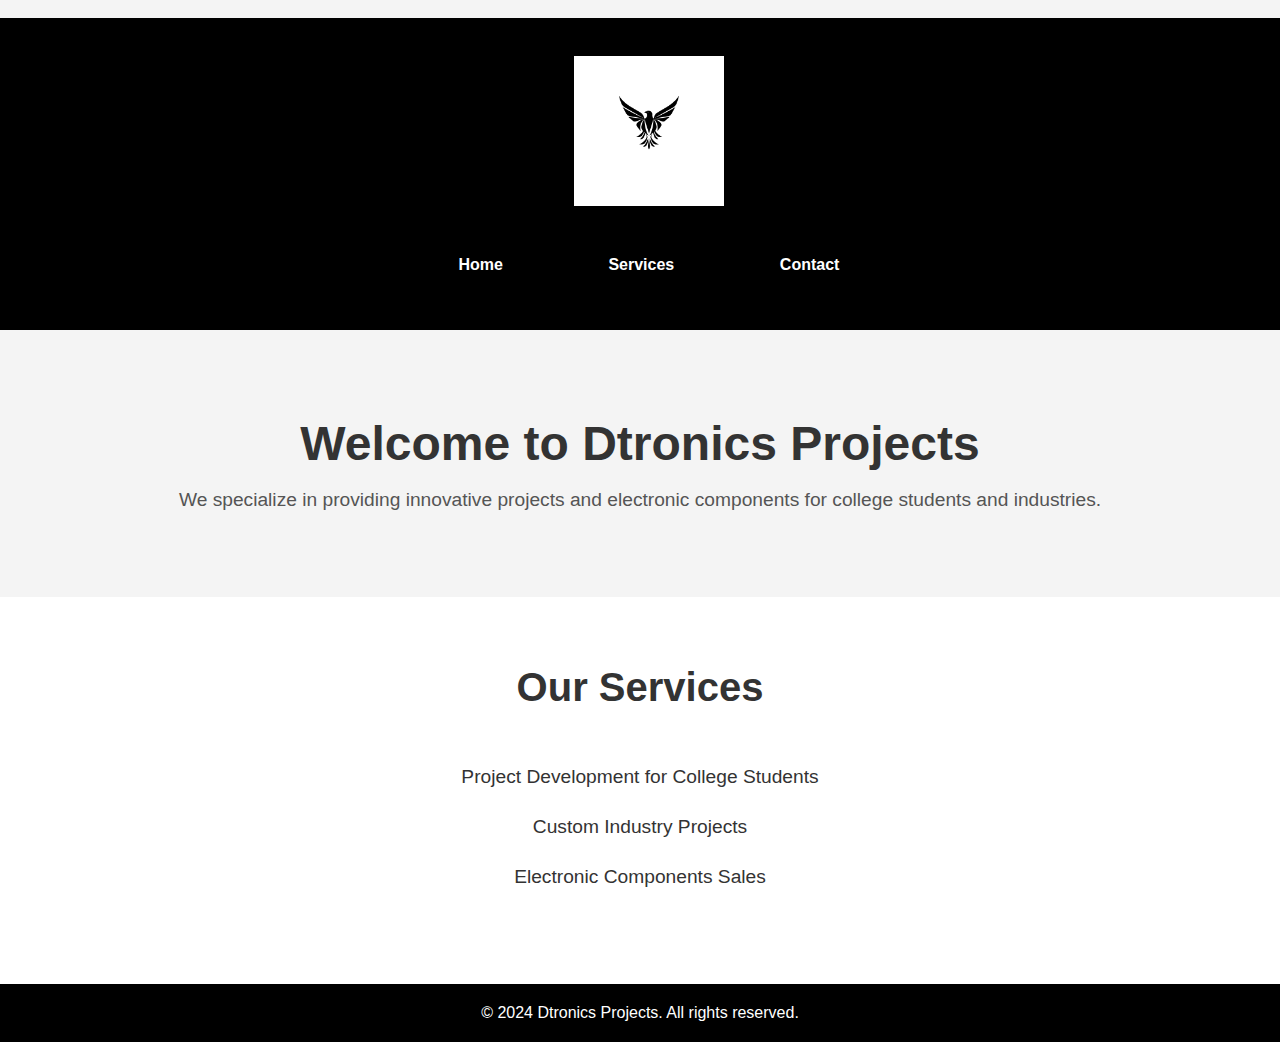
==== index.html @ 33af6878 "index" ====
<!DOCTYPE html>
<html lang="en">
<head>
    <meta charset="UTF-8">
    <meta name="viewport" content="width=device-width, initial-scale=1.0">
    <title>Dtronics Projects</title>
    <link rel="stylesheet" href="index.css">
</head>
<body>
    <header>
        <div class="logo">
            <img src="Dtronics_logo.png" alt="Dtronics Logo">
        </div>
        <nav>
            <ul>
                <li><a href="index.html">Home</a></li>
                <li><a href="services.html">Services</a></li>
                <li><a href="contact.html">Contact</a></li>
            </ul>
        </nav>
    </header>

    <section id="home">
       <h1>Welcome to Dtronics Projects</h1>
   <p>We specialize in providing innovative projects and electronic components for college students and industries.</p>
    </section>

    <section id="services">
        <h2>Our Services</h2>
        <ul>
            <li>Project Development for College Students</li>
            <li>Custom Industry Projects</li>
            <li>Electronic Components Sales</li>
        </ul>
    </section>

   <footer>
     <p>&copy; 2024 Dtronics Projects. All rights reserved.</p>
</footer>
</body>
</html>
---- index.css ----
* {
     margin: 0;
     padding: 0;
     box-sizing: border-box;
    }
    
 body {
    font-family: Arial, sans-serif; 
    background-color: #f4f4f4;
    color: #333;
    }
    
header {
     background-color: #000;
    padding: 20px;
    text-align: center;
    }
    
.logo img {
    width: 150px;
     height: auto;
    }
    
nav ul {
    list-style: none;
    margin-top: 10px;
    }
    
nav ul li {
    display: inline-block;
     margin: 0 15px;
    }
    
    nav ul li a {
     text-decoration: none;
     color: #fff;
     font-weight: bold;
    }
    
    #home {
     padding: 50px;
     text-align: center;
    }
    
    #home h1 {
     font-size: 3em;
     color: #333;
    }
    
    #home p {
     font-size: 1.2em;
     color: #555;
    }
    
    #services {
     background-color: #fff;
     padding: 50px;
     text-align: center;
    }
    
    #services h2 {
     font-size: 2.5em;
     margin-bottom: 20px;
    }
    
    #services ul {
     list-style: none;
    }
    
    #services ul li {
     font-size: 1.2em;
     margin-bottom: 10px;
    }
    
    footer {
     background-color: #000;
     color: #fff;
     text-align: center;
     padding: 20px 0;
    }
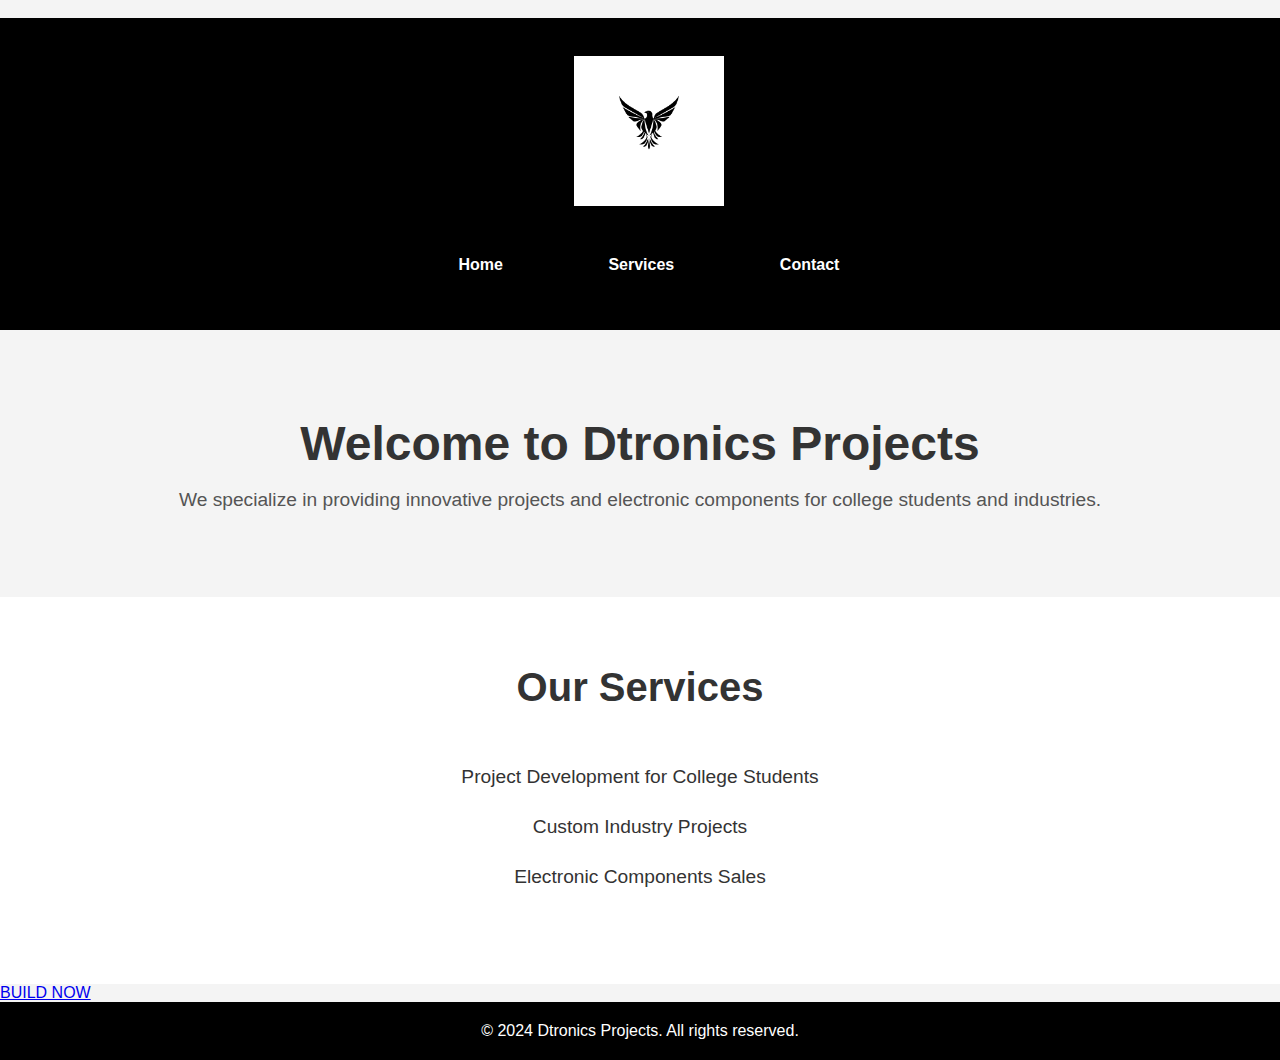
==== commit 62346880: "DTRONICSGROUPS" ====
--- a/index.html
+++ b/index.html
@@ -4,7 +4,7 @@
 <head>
     <meta charset="UTF-8">
     <meta name="viewport" content="width=device-width, initial-scale=1.0">
-    <title>Dtronics Projects</title>
+    <title>Dtronics GROUPS</title>
     <link rel="stylesheet" href="index.css">
 </head>
 <body>
@@ -34,6 +34,9 @@
             <li>Electronic Components Sales</li>
         </ul>
     </section>
+<div id="button">
+  <a href="#build-now" class="button">BUILD NOW</a>
+</div>
 
    <footer>
      <p>&copy; 2024 Dtronics Projects. All rights reserved.</p>
--- a/index.css
+++ b/index.css
@@ -78,5 +78,7 @@
      text-align: center;
      padding: 20px 0;
     }
-    
+    #button{
+        align-items: center;
+    }
     